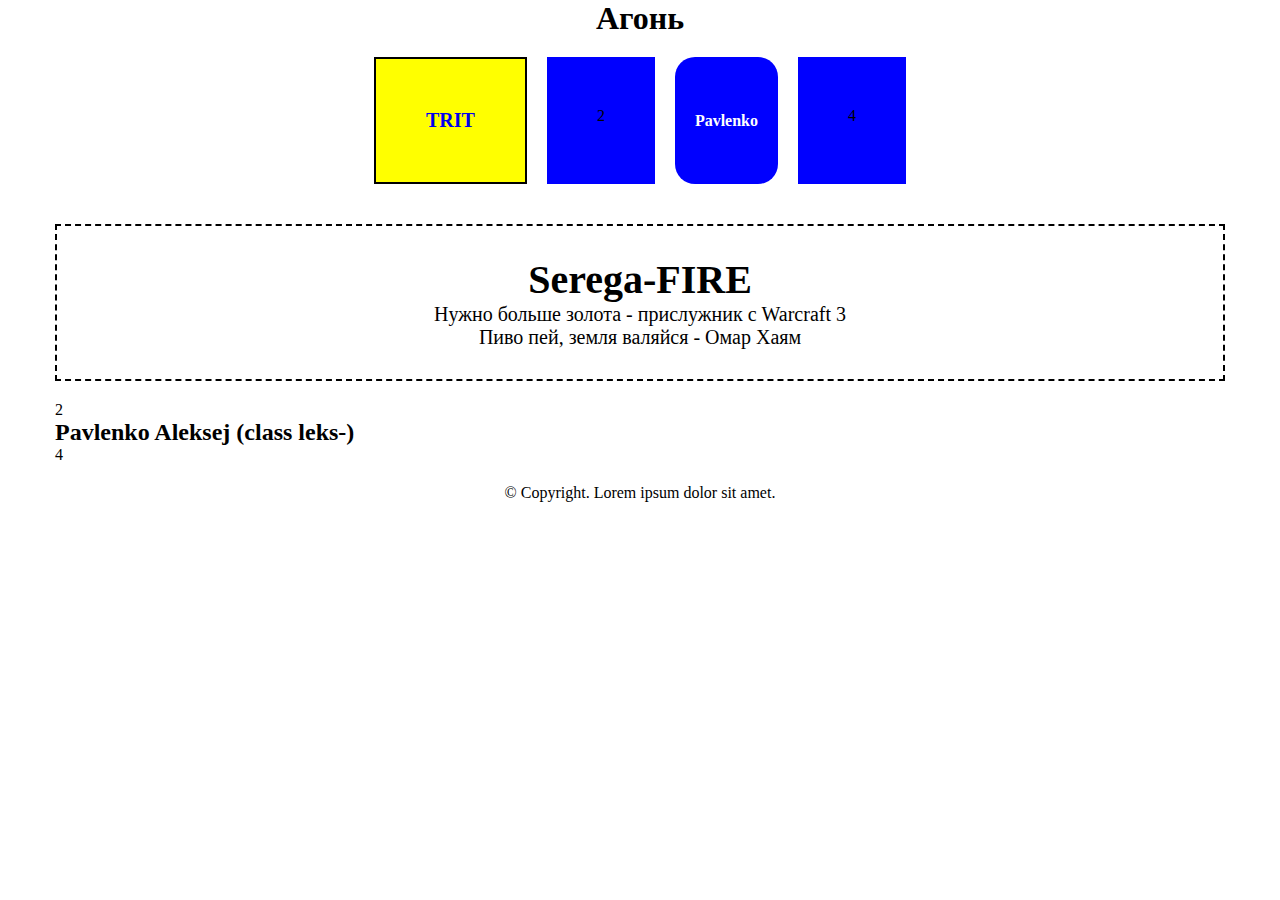
==== index.html @ 9f3b253d "new brench chenge by pavlenko" ====
<!DOCTYPE html>
<html lang="en">
  <head>
    <meta charset="UTF-8" />
    <meta http-equiv="X-UA-Compatible" content="IE=edge" />
    <meta name="viewport" content="width=device-width, initial-scale=1.0" />
    <link rel="stylesheet" href="./style.css" />
    <title>Doc</title>
  </head>
  <body>
    <div class="l-common">
      <!-- header -->
      <header class="c-header">
        <!-- head title -->
        <h1 class="c-header__main-title">Агонь</h1>
        </nav>
        <!-- /.c-header__main-title -->
        <nav class="c-navigation">
          <ul class="c-navigation__list">
            <li class="trit-c-navigation__item">
              <a class="trit-c-navigation__link" href="./trit/trit-page.html">
                TRIT
              </a>
            </li>
            <li>2</li>
            <li class="leks-e-block"><a class="leks-e-block__link" href="./povlenko/index.html">Pavlenko</a></li>
            <li>4</li>
          </ul>
          <!-- /.c-navigation__list -->
        </nav>
      </header>
      <!-- /.header -->
      <!-- main -->
      <main class="c-main">
        <section class="trit-c-main">
          <!-- title -->
          <h2 class="trit-c-main__title-name">Serega-FIRE</h2>
          <!-- text -->
          <p class="trit-c-main__text-quote">Нужно больше золота - прислужник с Warcraft 3</p>
          <p class="trit-c-main__text-quote">Пиво пей, земля валяйся - Омар Хаям</p>
        </section>
        <section>2</section>
        <section> <h2>Pavlenko Aleksej (class leks-) </h2> </section>
        <section>4</section>
      </main>
      <!-- /.main -->
      <!-- footer -->
      <footer class="c-footer">
        <p>&#169; Copyright. Lorem ipsum dolor sit amet.</p>
      </footer>
      <!-- /.footer -->
    </div>
    <!-- /.l-common -->
  </body>
</html>
---- style.css ----
/* global style */
* {
  box-sizing: border-box;
  padding: 0;
  margin: 0;
}

body {
  max-width: 1200px;
  padding: 0 15px;
  margin: 0 auto;
  width: 100%;
}
/* end of global style */

/* header */
.c-header__main-title {
  text-align: center;
}

.c-navigation__list {
  justify-content: center;
  list-style: none;
  display: flex;
  padding: 20px;
}

li {
  background-color: blue;
  margin: 0 10px;
  padding: 50px;
}

/* trit nav */
.trit-c-navigation__item {
  background-color: yellow;
  border: 2px solid black;
  cursor: pointer;
  padding: 0;
}

.trit-c-navigation__item:hover {
  background-color: cornflowerblue;
}
.trit-c-navigation__link {
  text-decoration: none;
  display: inline-block;
  align-items: center;
  font-weight: bold;
  font-size: 20px;
  padding: 50px;
}
/* end of trit nav block */

/* trit section */
.trit-c-main {
  border: 2px dashed black;
  text-align: center;
  padding: 30px;
  margin: 20px 0;
}

.trit-c-main__title-name {
  font-size: 40px;
}

.trit-c-main__text-quote {
  font-size: 20px;
}
/* end of trit section */

/* footer */
.c-footer {
  padding: 20px 0 10px;
  text-align: center;
}
/* end of footer block */
.leks-e-block {
  cursor: pointer;
  border-radius: 20px;
  padding: 0;
  
}
.leks-e-block__link {
  display: flex;
  justify-content: center;
  align-items: center;
  height: 100%;
  color: white;
  text-decoration: none;
  font-weight: 700;
  padding: 20px;
  
}
.leks-e-block:hover {
  background-color: black;
  transition: 1s;
}
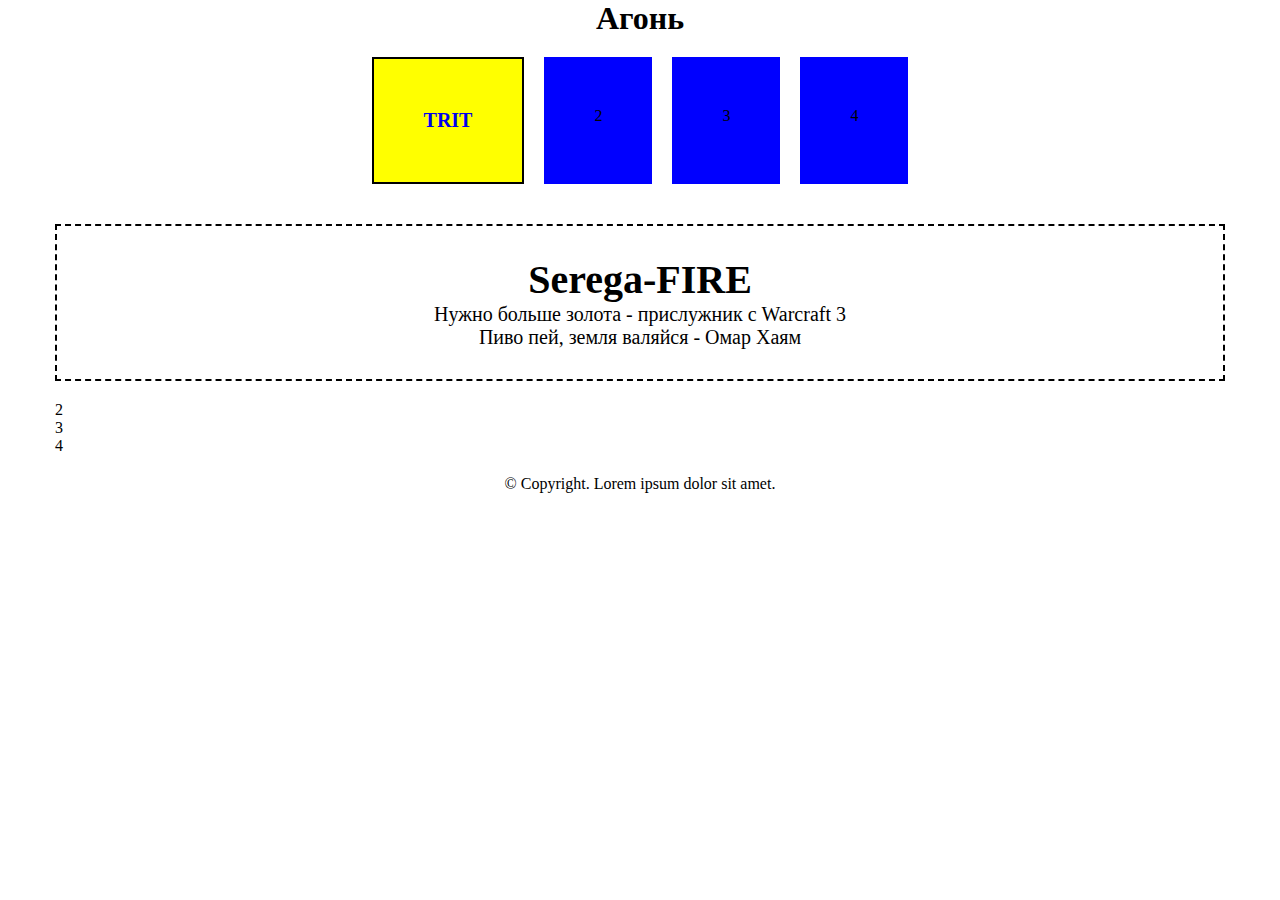
==== commit 4ef03027: "edit main page & css, add in navigation link & section" ====
--- a/index.html
+++ b/index.html
@@ -23,7 +23,7 @@
               </a>
             </li>
             <li>2</li>
-            <li class="leks-e-block"><a class="leks-e-block__link" href="./povlenko/index.html">Pavlenko</a></li>
+            <li>3</li>
             <li>4</li>
           </ul>
           <!-- /.c-navigation__list -->
@@ -40,7 +40,7 @@
           <p class="trit-c-main__text-quote">Пиво пей, земля валяйся - Омар Хаям</p>
         </section>
         <section>2</section>
-        <section> <h2>Pavlenko Aleksej (class leks-) </h2> </section>
+        <section>3</section>
         <section>4</section>
       </main>
       <!-- /.main -->
--- a/style.css
+++ b/style.css
@@ -74,25 +74,4 @@
   padding: 20px 0 10px;
   text-align: center;
 }
-/* end of footer block */
-.leks-e-block {
-  cursor: pointer;
-  border-radius: 20px;
-  padding: 0;
-  
-}
-.leks-e-block__link {
-  display: flex;
-  justify-content: center;
-  align-items: center;
-  height: 100%;
-  color: white;
-  text-decoration: none;
-  font-weight: 700;
-  padding: 20px;
-  
-}
-.leks-e-block:hover {
-  background-color: black;
-  transition: 1s;
-}+/* end of footer block */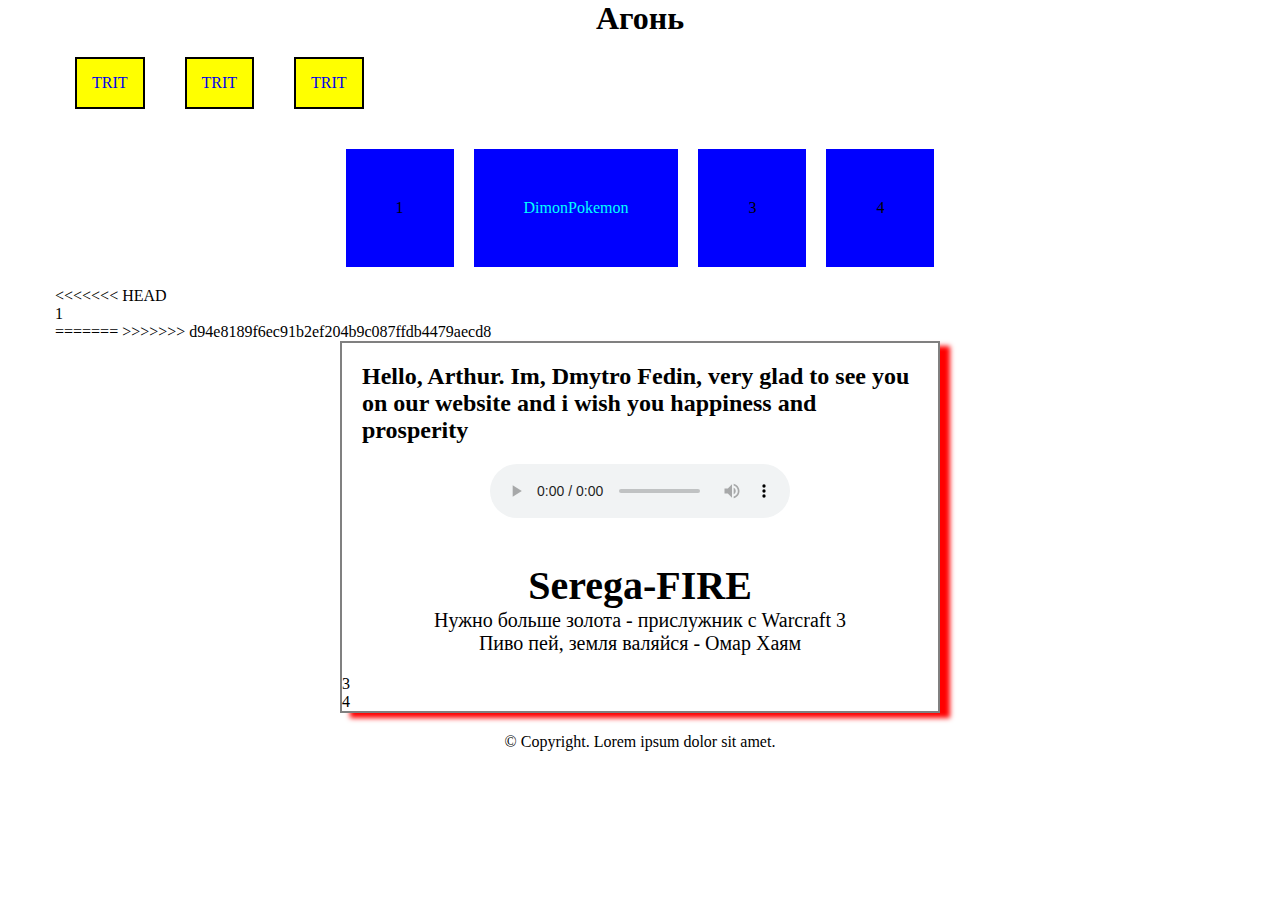
==== commit bd548736: "Copied branch #666-DimonPokemon in to new branch" ====
--- a/index.html
+++ b/index.html
@@ -13,16 +13,35 @@
       <header class="c-header">
         <!-- head title -->
         <h1 class="c-header__main-title">Агонь</h1>
+        <!-- nav trit -->
+        <nav class="trit-c-nav">
+          <div class="trit-c-nav__wrapper">
+            <!-- list -->
+            <ul class="trit-c-nav__list">
+              <li class="trit-c-nav__list__link">
+                <a class="trit-e-nav__link" href="./trit/trit-page.html">
+                  TRIT
+                </a>
+              </li>
+              <li class="trit-c-nav__list__link">
+                <a class="trit-e-nav__link" href="./trit/trit-page.html">
+                  TRIT
+                </a>
+              </li>
+              <li class="trit-c-nav__list__link">
+                <a class="trit-e-nav__link" href="./trit/trit-page.html">
+                  TRIT
+                </a>
+              </li>
+            </ul>
+          </div>
+          <!-- /.trit-c-nav__wrapper -->
         </nav>
         <!-- /.c-header__main-title -->
         <nav class="c-navigation">
           <ul class="c-navigation__list">
-            <li class="trit-c-navigation__item">
-              <a class="trit-c-navigation__link" href="./trit/trit-page.html">
-                TRIT
-              </a>
-            </li>
-            <li>2</li>
+            <li>1</li>
+            <li class="dimon-e-navigation__item"><a href="./dimonPokemon/index.html">DimonPokemon</a></li>
             <li>3</li>
             <li>4</li>
           </ul>
@@ -32,14 +51,33 @@
       <!-- /.header -->
       <!-- main -->
       <main class="c-main">
+<<<<<<< HEAD
+        <section>1</section>
+=======
+
+
+
+
+
+>>>>>>> d94e8189f6ec91b2ef204b9c087ffdb4479aecd8
+        <section class="dimon-c-block">
+          <div class="dimon-c-block__wrapper">
+            <h2 class="dimon-c-block__text">Hello, Arthur. Im, Dmytro Fedin, very glad to see you on our website and i wish you happiness and prosperity</h2>
+            
+          <div class="dimon-c-block__audio">
+            <audio class="dimon-e-block__audio" src="./music/Rammstein - Reise Reise.mp3" controls=''></audio>
+          </div>
+          </div>
+
+        <!-- section -->
         <section class="trit-c-main">
           <!-- title -->
           <h2 class="trit-c-main__title-name">Serega-FIRE</h2>
           <!-- text -->
           <p class="trit-c-main__text-quote">Нужно больше золота - прислужник с Warcraft 3</p>
           <p class="trit-c-main__text-quote">Пиво пей, земля валяйся - Омар Хаям</p>
+
         </section>
-        <section>2</section>
         <section>3</section>
         <section>4</section>
       </main>
--- a/style.css
+++ b/style.css
@@ -29,35 +29,81 @@
   background-color: blue;
   margin: 0 10px;
   padding: 50px;
+
+}
+/* Dimon section css */
+.dimon-e-navigation__item {
+ text-align: center;
+  list-style: none;
+  padding: 0;
+  max-width: 300px;
+}
+.dimon-e-navigation__item > a {
+  padding: 50px;
+  text-decoration: none;
+  display: block;
+  color: cyan;
+  transition: cubic-bezier(0.075, 0.82, 0.165, 1);
+}
+.dimon-e-navigation__item:hover {
+  background-color: blueviolet;
+}
+.dimon-c-block {
+  width: 100%;
+  max-width: 600px;
+  border: 2px solid gray;
+  box-shadow: 10px 5px 5px red;
+  margin: 0 auto;
+}
+.dimon-c-block__wrapper {
+  display: flex;
+  flex-direction: column;
+  align-items: center;
+  padding: 20px;
+}
+.dimon-c-block__audio {
+  margin-top: 20px;
+  width: 100%;
+  max-width: 300px;
+}
+.dimon-e-block__audio {
+  width: 100%;
 }
 
 /* trit nav */
-.trit-c-navigation__item {
+.trit-c-nav__wrapper {
+  padding: 20px 0;
+}
+
+.trit-c-nav__list {
+  width: fit-content;
+  list-style: none;
+  display: flex;
+}
+
+.trit-c-nav__list__link {
   background-color: yellow;
   border: 2px solid black;
   cursor: pointer;
-  padding: 0;
+  padding: 15px;
+  margin: 0 20px;
 }
 
-.trit-c-navigation__item:hover {
-  background-color: cornflowerblue;
+.trit-c-nav__list__link:hover {
+  background-color: green;
 }
-.trit-c-navigation__link {
+
+.trit-e-nav__link {
   text-decoration: none;
-  display: inline-block;
-  align-items: center;
-  font-weight: bold;
-  font-size: 20px;
-  padding: 50px;
 }
 /* end of trit nav block */
+/* end of header */
 
+/* main */
 /* trit section */
 .trit-c-main {
-  border: 2px dashed black;
   text-align: center;
-  padding: 30px;
-  margin: 20px 0;
+  padding: 20px 0;
 }
 
 .trit-c-main__title-name {
@@ -68,10 +114,12 @@
   font-size: 20px;
 }
 /* end of trit section */
+/* end of main */
+
 
 /* footer */
 .c-footer {
   padding: 20px 0 10px;
   text-align: center;
 }
-/* end of footer block */+/* end of footer block */
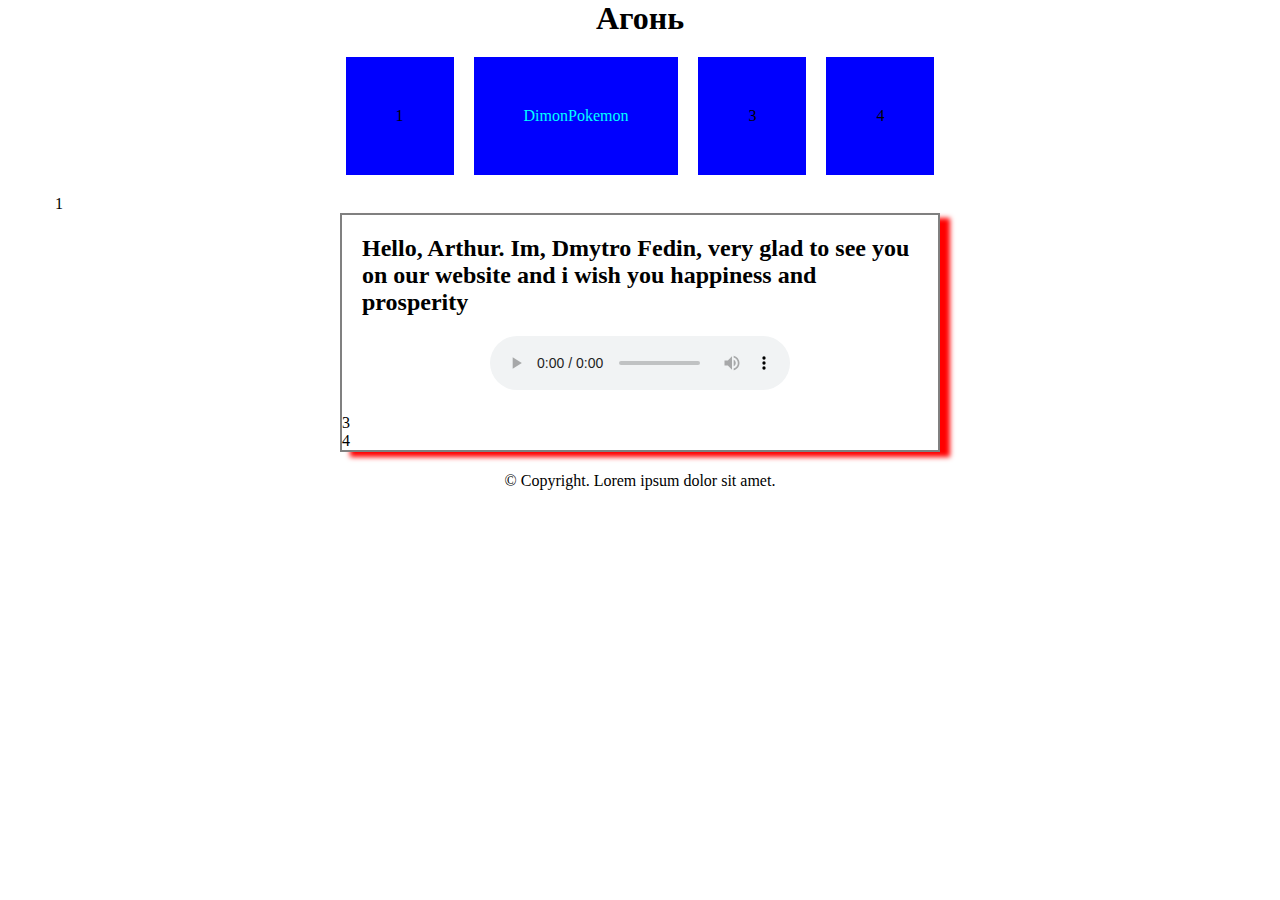
==== commit b4008640: "deleted leftovers from merging'" ====
--- a/index.html
+++ b/index.html
@@ -14,29 +14,6 @@
         <!-- head title -->
         <h1 class="c-header__main-title">Агонь</h1>
         <!-- nav trit -->
-        <nav class="trit-c-nav">
-          <div class="trit-c-nav__wrapper">
-            <!-- list -->
-            <ul class="trit-c-nav__list">
-              <li class="trit-c-nav__list__link">
-                <a class="trit-e-nav__link" href="./trit/trit-page.html">
-                  TRIT
-                </a>
-              </li>
-              <li class="trit-c-nav__list__link">
-                <a class="trit-e-nav__link" href="./trit/trit-page.html">
-                  TRIT
-                </a>
-              </li>
-              <li class="trit-c-nav__list__link">
-                <a class="trit-e-nav__link" href="./trit/trit-page.html">
-                  TRIT
-                </a>
-              </li>
-            </ul>
-          </div>
-          <!-- /.trit-c-nav__wrapper -->
-        </nav>
         <!-- /.c-header__main-title -->
         <nav class="c-navigation">
           <ul class="c-navigation__list">
@@ -51,15 +28,8 @@
       <!-- /.header -->
       <!-- main -->
       <main class="c-main">
-<<<<<<< HEAD
-        <section>1</section>
-=======
+<section>1</section>
 
-
-
-
-
->>>>>>> d94e8189f6ec91b2ef204b9c087ffdb4479aecd8
         <section class="dimon-c-block">
           <div class="dimon-c-block__wrapper">
             <h2 class="dimon-c-block__text">Hello, Arthur. Im, Dmytro Fedin, very glad to see you on our website and i wish you happiness and prosperity</h2>
@@ -69,15 +39,7 @@
           </div>
           </div>
 
-        <!-- section -->
-        <section class="trit-c-main">
-          <!-- title -->
-          <h2 class="trit-c-main__title-name">Serega-FIRE</h2>
-          <!-- text -->
-          <p class="trit-c-main__text-quote">Нужно больше золота - прислужник с Warcraft 3</p>
-          <p class="trit-c-main__text-quote">Пиво пей, земля валяйся - Омар Хаям</p>
-
-        </section>
+      
         <section>3</section>
         <section>4</section>
       </main>
--- a/style.css
+++ b/style.css
@@ -70,51 +70,6 @@
   width: 100%;
 }
 
-/* trit nav */
-.trit-c-nav__wrapper {
-  padding: 20px 0;
-}
-
-.trit-c-nav__list {
-  width: fit-content;
-  list-style: none;
-  display: flex;
-}
-
-.trit-c-nav__list__link {
-  background-color: yellow;
-  border: 2px solid black;
-  cursor: pointer;
-  padding: 15px;
-  margin: 0 20px;
-}
-
-.trit-c-nav__list__link:hover {
-  background-color: green;
-}
-
-.trit-e-nav__link {
-  text-decoration: none;
-}
-/* end of trit nav block */
-/* end of header */
-
-/* main */
-/* trit section */
-.trit-c-main {
-  text-align: center;
-  padding: 20px 0;
-}
-
-.trit-c-main__title-name {
-  font-size: 40px;
-}
-
-.trit-c-main__text-quote {
-  font-size: 20px;
-}
-/* end of trit section */
-/* end of main */
 
 
 /* footer */
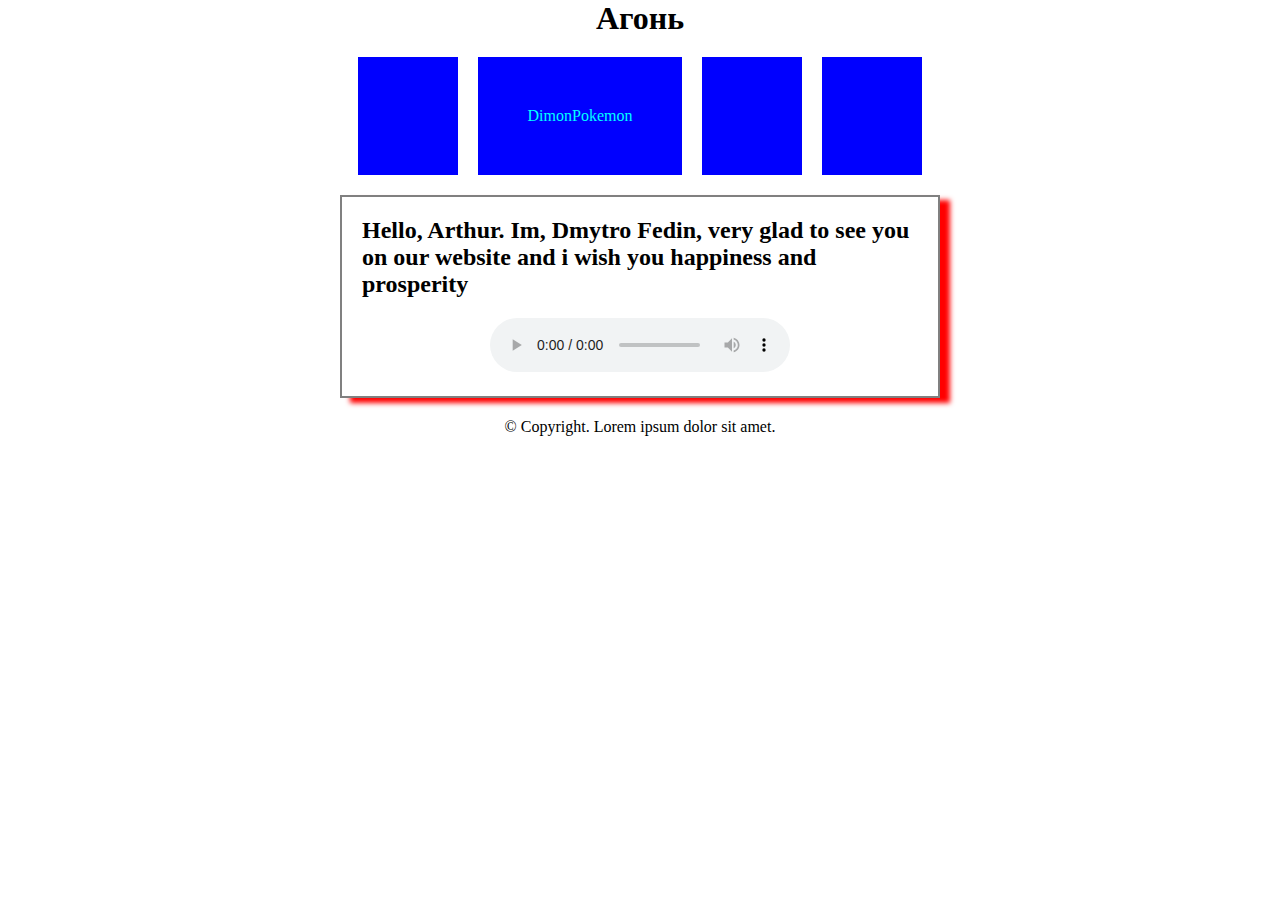
==== commit 881400cc: "test" ====
--- a/index.html
+++ b/index.html
@@ -13,14 +13,13 @@
       <header class="c-header">
         <!-- head title -->
         <h1 class="c-header__main-title">Агонь</h1>
-        <!-- nav trit -->
         <!-- /.c-header__main-title -->
         <nav class="c-navigation">
           <ul class="c-navigation__list">
-            <li>1</li>
+            <li></li>
             <li class="dimon-e-navigation__item"><a href="./dimonPokemon/index.html">DimonPokemon</a></li>
-            <li>3</li>
-            <li>4</li>
+            <li></li>
+            <li></li>
           </ul>
           <!-- /.c-navigation__list -->
         </nav>
@@ -28,7 +27,7 @@
       <!-- /.header -->
       <!-- main -->
       <main class="c-main">
-<section>1</section>
+<section></section>
 
         <section class="dimon-c-block">
           <div class="dimon-c-block__wrapper">
@@ -40,8 +39,8 @@
           </div>
 
       
-        <section>3</section>
-        <section>4</section>
+        <section></section>
+        <section></section>
       </main>
       <!-- /.main -->
       <!-- footer -->
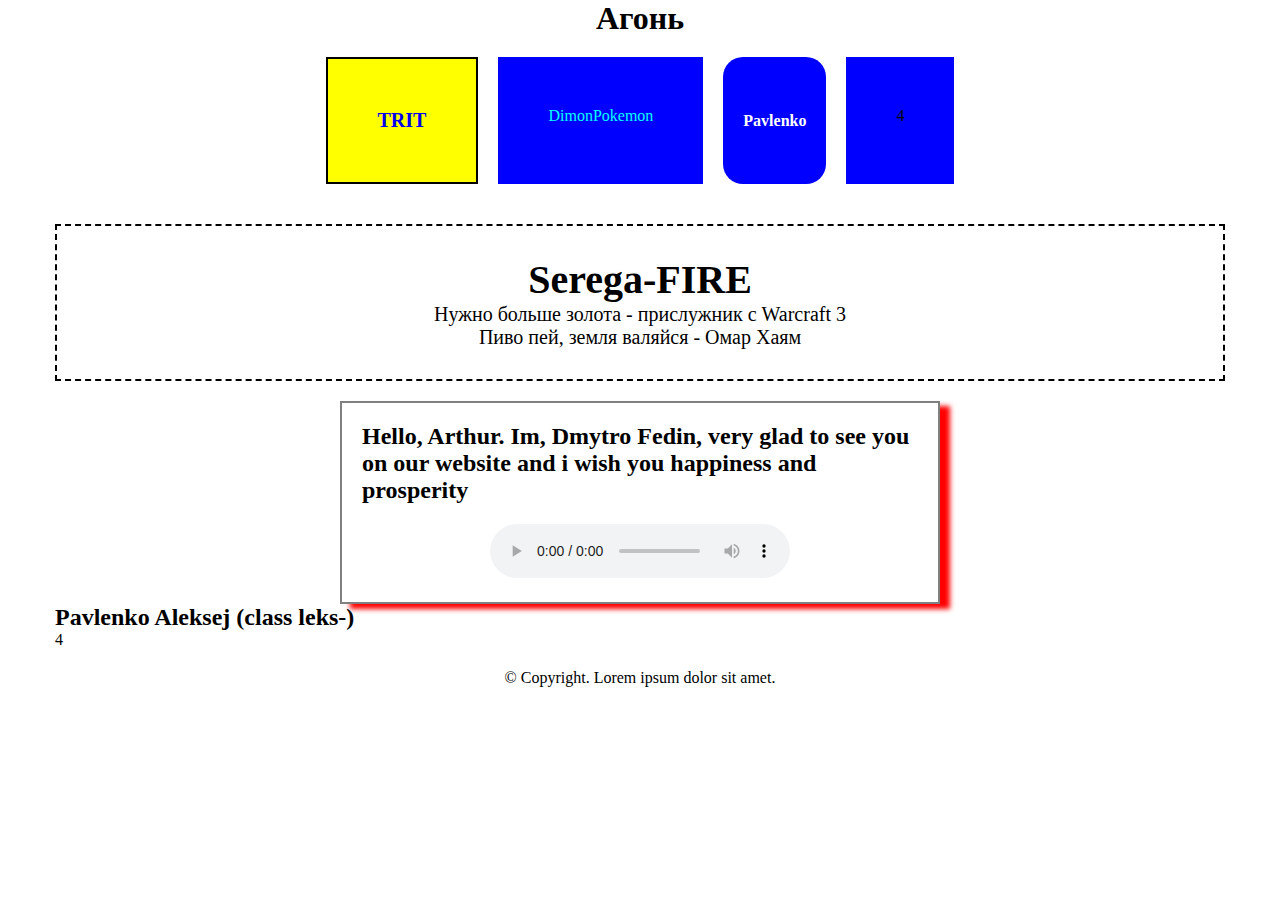
==== commit d09112e3: "Merge branch 'TEST' into #666-dimon" ====
--- a/index.html
+++ b/index.html
@@ -13,13 +13,21 @@
       <header class="c-header">
         <!-- head title -->
         <h1 class="c-header__main-title">Агонь</h1>
+        </nav>
         <!-- /.c-header__main-title -->
         <nav class="c-navigation">
           <ul class="c-navigation__list">
-            <li></li>
+
+     
+            <li class="trit-c-navigation__item">
+              <a class="trit-c-navigation__link" href="./trit/trit-page.html">
+                TRIT
+              </a>
+            </li>
             <li class="dimon-e-navigation__item"><a href="./dimonPokemon/index.html">DimonPokemon</a></li>
-            <li></li>
-            <li></li>
+            <li class="leks-e-block"><a class="leks-e-block__link" href="./povlenko/index.html">Pavlenko</a></li>
+            <li>4</li>
+
           </ul>
           <!-- /.c-navigation__list -->
         </nav>
@@ -27,9 +35,15 @@
       <!-- /.header -->
       <!-- main -->
       <main class="c-main">
-<section></section>
 
-        <section class="dimon-c-block">
+        <section class="trit-c-main">
+          <!-- title -->
+          <h2 class="trit-c-main__title-name">Serega-FIRE</h2>
+          <!-- text -->
+          <p class="trit-c-main__text-quote">Нужно больше золота - прислужник с Warcraft 3</p>
+          <p class="trit-c-main__text-quote">Пиво пей, земля валяйся - Омар Хаям</p>
+        </section>
+       <section class="dimon-c-block">
           <div class="dimon-c-block__wrapper">
             <h2 class="dimon-c-block__text">Hello, Arthur. Im, Dmytro Fedin, very glad to see you on our website and i wish you happiness and prosperity</h2>
             
@@ -37,10 +51,10 @@
             <audio class="dimon-e-block__audio" src="./music/Rammstein - Reise Reise.mp3" controls=''></audio>
           </div>
           </div>
+        </section>
+        <section> <h2>Pavlenko Aleksej (class leks-) </h2> </section>
+        <section>4</section>
 
-      
-        <section></section>
-        <section></section>
       </main>
       <!-- /.main -->
       <!-- footer -->
--- a/style.css
+++ b/style.css
@@ -72,9 +72,70 @@
 
 
 
+/* trit nav */
+.trit-c-navigation__item {
+  background-color: yellow;
+  border: 2px solid black;
+  cursor: pointer;
+  padding: 0;
+}
+
+.trit-c-navigation__item:hover {
+  background-color: cornflowerblue;
+}
+.trit-c-navigation__link {
+  text-decoration: none;
+  display: inline-block;
+  align-items: center;
+  font-weight: bold;
+  font-size: 20px;
+  padding: 50px;
+}
+/* end of trit nav block */
+
+/* trit section */
+.trit-c-main {
+  border: 2px dashed black;
+  text-align: center;
+  padding: 30px;
+  margin: 20px 0;
+}
+
+.trit-c-main__title-name {
+  font-size: 40px;
+}
+
+.trit-c-main__text-quote {
+  font-size: 20px;
+}
+/* end of trit section */
+
 /* footer */
 .c-footer {
   padding: 20px 0 10px;
   text-align: center;
 }
 /* end of footer block */
+
+.leks-e-block {
+  cursor: pointer;
+  border-radius: 20px;
+  padding: 0;
+  
+}
+.leks-e-block__link {
+  display: flex;
+  justify-content: center;
+  align-items: center;
+  height: 100%;
+  color: white;
+  text-decoration: none;
+  font-weight: 700;
+  padding: 20px;
+  
+}
+.leks-e-block:hover {
+  background-color: black;
+  transition: 1s;
+}
+
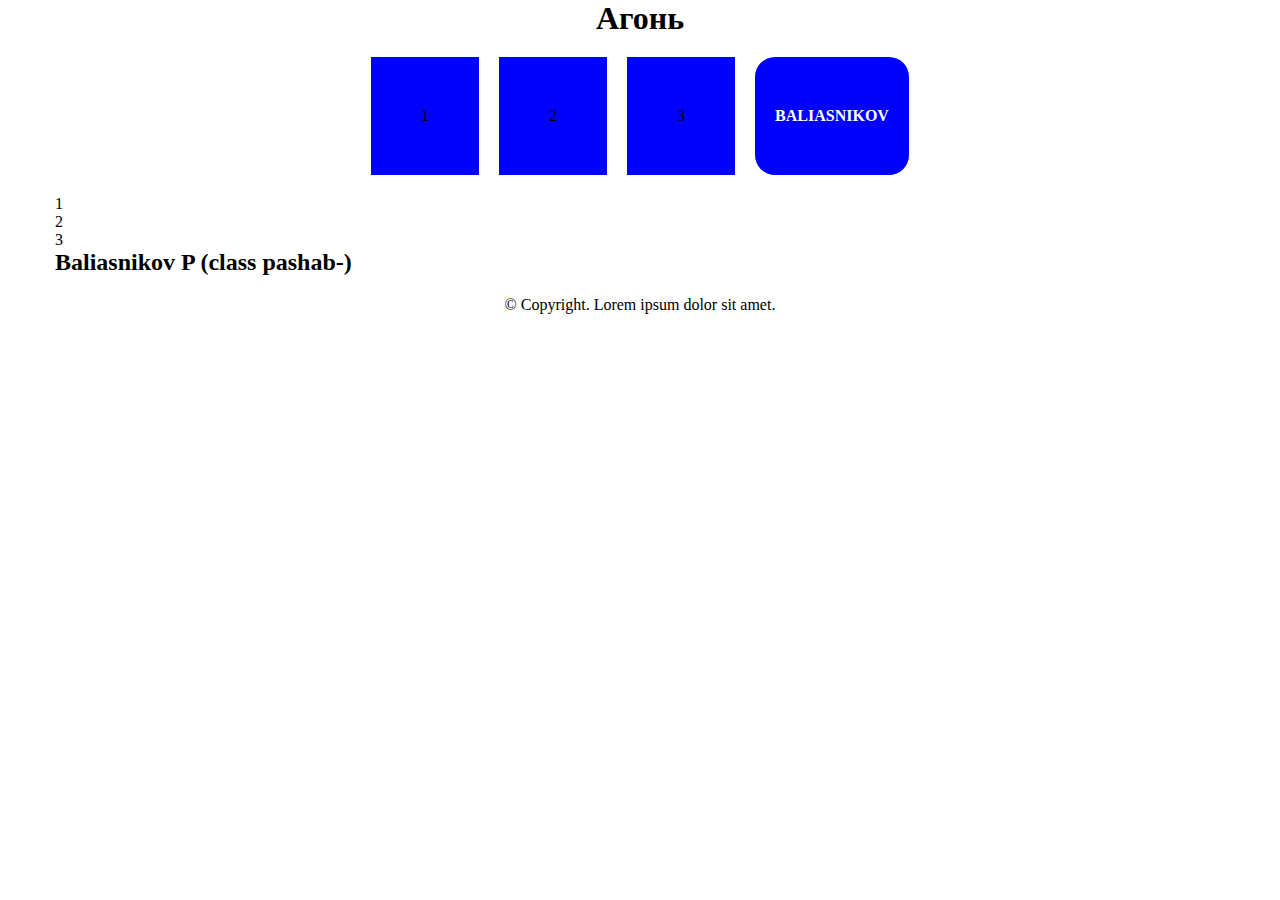
==== commit 8c476b06: "Reupload branch" ====
--- a/index.html
+++ b/index.html
@@ -13,21 +13,13 @@
       <header class="c-header">
         <!-- head title -->
         <h1 class="c-header__main-title">Агонь</h1>
-        </nav>
         <!-- /.c-header__main-title -->
         <nav class="c-navigation">
           <ul class="c-navigation__list">
-
-     
-            <li class="trit-c-navigation__item">
-              <a class="trit-c-navigation__link" href="./trit/trit-page.html">
-                TRIT
-              </a>
-            </li>
-            <li class="dimon-e-navigation__item"><a href="./dimonPokemon/index.html">DimonPokemon</a></li>
-            <li class="leks-e-block"><a class="leks-e-block__link" href="./povlenko/index.html">Pavlenko</a></li>
-            <li>4</li>
-
+            <li>1</li>
+            <li>2</li>
+            <li>3</li>
+            <li class="pashab-e-block"><a class="pashab-e-block__link" href="./pashabt/index.html">BALIASNIKOV</a></li>
           </ul>
           <!-- /.c-navigation__list -->
         </nav>
@@ -35,26 +27,10 @@
       <!-- /.header -->
       <!-- main -->
       <main class="c-main">
-
-        <section class="trit-c-main">
-          <!-- title -->
-          <h2 class="trit-c-main__title-name">Serega-FIRE</h2>
-          <!-- text -->
-          <p class="trit-c-main__text-quote">Нужно больше золота - прислужник с Warcraft 3</p>
-          <p class="trit-c-main__text-quote">Пиво пей, земля валяйся - Омар Хаям</p>
-        </section>
-       <section class="dimon-c-block">
-          <div class="dimon-c-block__wrapper">
-            <h2 class="dimon-c-block__text">Hello, Arthur. Im, Dmytro Fedin, very glad to see you on our website and i wish you happiness and prosperity</h2>
-            
-          <div class="dimon-c-block__audio">
-            <audio class="dimon-e-block__audio" src="./music/Rammstein - Reise Reise.mp3" controls=''></audio>
-          </div>
-          </div>
-        </section>
-        <section> <h2>Pavlenko Aleksej (class leks-) </h2> </section>
-        <section>4</section>
-
+        <section>1</section>
+        <section>2</section>
+        <section>3</section>
+        <section><h2>Baliasnikov P (class pashab-) </h2></section>
       </main>
       <!-- /.main -->
       <!-- footer -->
@@ -65,4 +41,4 @@
     </div>
     <!-- /.l-common -->
   </body>
-</html>
+</html>--- a/style.css
+++ b/style.css
@@ -1,141 +1,60 @@
 /* global style */
 * {
-  box-sizing: border-box;
-  padding: 0;
-  margin: 0;
-}
-
-body {
-  max-width: 1200px;
-  padding: 0 15px;
-  margin: 0 auto;
-  width: 100%;
-}
-/* end of global style */
-
-/* header */
-.c-header__main-title {
-  text-align: center;
-}
-
-.c-navigation__list {
-  justify-content: center;
-  list-style: none;
-  display: flex;
-  padding: 20px;
-}
-
-li {
-  background-color: blue;
-  margin: 0 10px;
-  padding: 50px;
-
-}
-/* Dimon section css */
-.dimon-e-navigation__item {
- text-align: center;
-  list-style: none;
-  padding: 0;
-  max-width: 300px;
-}
-.dimon-e-navigation__item > a {
-  padding: 50px;
-  text-decoration: none;
-  display: block;
-  color: cyan;
-  transition: cubic-bezier(0.075, 0.82, 0.165, 1);
-}
-.dimon-e-navigation__item:hover {
-  background-color: blueviolet;
-}
-.dimon-c-block {
-  width: 100%;
-  max-width: 600px;
-  border: 2px solid gray;
-  box-shadow: 10px 5px 5px red;
-  margin: 0 auto;
-}
-.dimon-c-block__wrapper {
-  display: flex;
-  flex-direction: column;
-  align-items: center;
-  padding: 20px;
-}
-.dimon-c-block__audio {
-  margin-top: 20px;
-  width: 100%;
-  max-width: 300px;
-}
-.dimon-e-block__audio {
-  width: 100%;
-}
-
-
-
-/* trit nav */
-.trit-c-navigation__item {
-  background-color: yellow;
-  border: 2px solid black;
-  cursor: pointer;
-  padding: 0;
-}
-
-.trit-c-navigation__item:hover {
-  background-color: cornflowerblue;
-}
-.trit-c-navigation__link {
-  text-decoration: none;
-  display: inline-block;
-  align-items: center;
-  font-weight: bold;
-  font-size: 20px;
-  padding: 50px;
-}
-/* end of trit nav block */
-
-/* trit section */
-.trit-c-main {
-  border: 2px dashed black;
-  text-align: center;
-  padding: 30px;
-  margin: 20px 0;
-}
-
-.trit-c-main__title-name {
-  font-size: 40px;
-}
-
-.trit-c-main__text-quote {
-  font-size: 20px;
-}
-/* end of trit section */
-
-/* footer */
-.c-footer {
-  padding: 20px 0 10px;
-  text-align: center;
-}
-/* end of footer block */
-
-.leks-e-block {
-  cursor: pointer;
-  border-radius: 20px;
-  padding: 0;
+    box-sizing: border-box;
+    padding: 0;
+    margin: 0;
+  }
   
-}
-.leks-e-block__link {
-  display: flex;
-  justify-content: center;
-  align-items: center;
-  height: 100%;
-  color: white;
-  text-decoration: none;
-  font-weight: 700;
-  padding: 20px;
+  body {
+    max-width: 1200px;
+    padding: 0 15px;
+    margin: 0 auto;
+    width: 100%;
+  }
+  /* end of global style */
   
-}
-.leks-e-block:hover {
-  background-color: black;
-  transition: 1s;
-}
-
+  /* header */
+  .c-header__main-title {
+    text-align: center;
+  }
+  
+  .c-navigation__list {
+    justify-content: center;
+    list-style: none;
+    display: flex;
+    padding: 20px;
+  }
+  
+  li {
+    background-color: blue;
+    margin: 0 10px;
+    padding: 50px;
+  }
+  
+  /* footer */
+  .c-footer {
+    padding: 20px 0 10px;
+    text-align: center;
+  }
+  /* end of footer block */
+  .pashab-e-block {
+    cursor: pointer;
+    border-radius: 20px;
+    padding: 0;
+    
+  }
+  .pashab-e-block__link {
+    display: flex;
+    justify-content: center;
+    align-items: center;
+    height: 100%;
+    color: white;
+    text-decoration: none;
+    font-weight: 700;
+    padding: 20px;
+    
+  }
+  .pashab-e-block:hover {
+    background-color: black;
+    transition: 1s;
+  }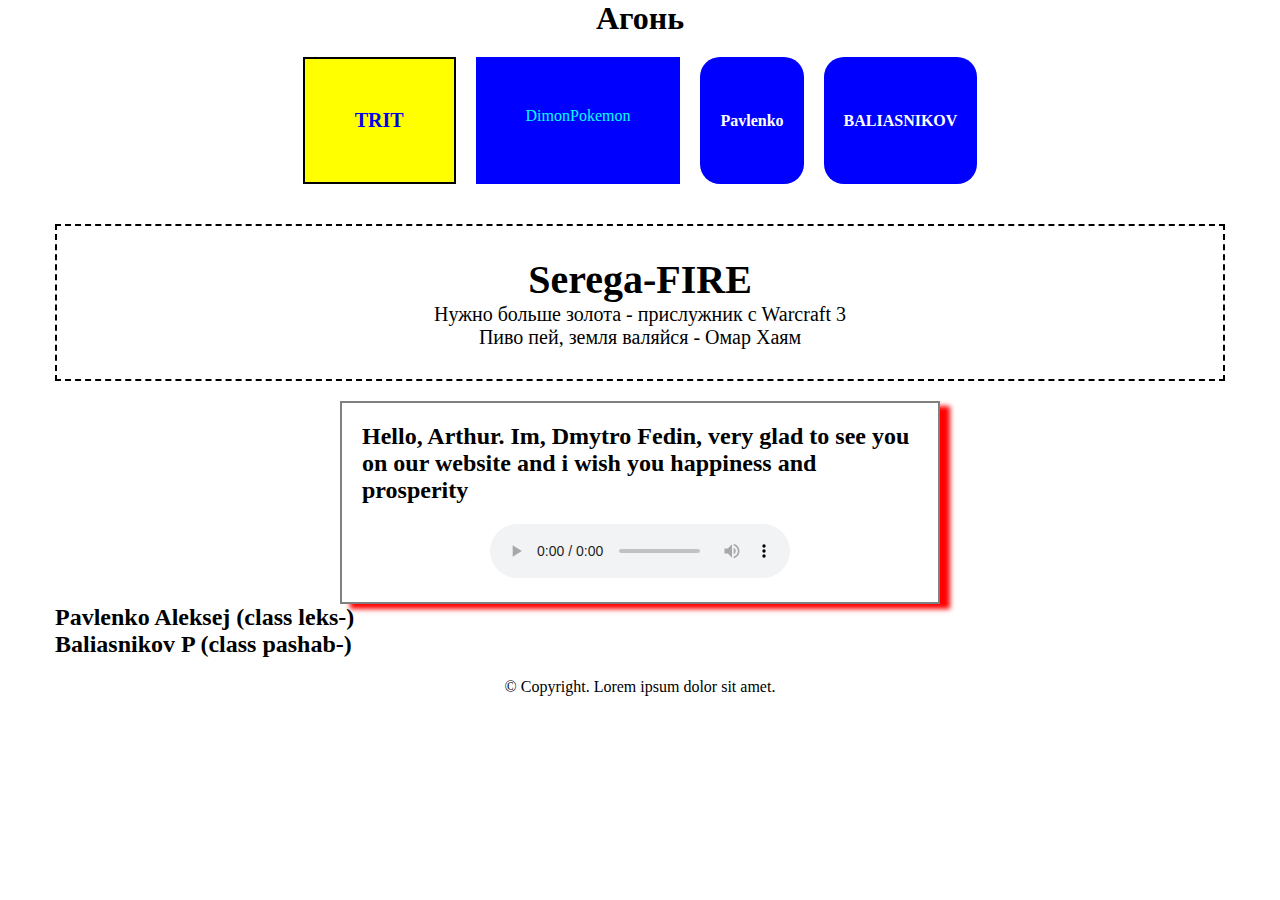
==== commit e0fc363f: "Merge branch 'TEST' into #3_pashab" ====
--- a/index.html
+++ b/index.html
@@ -16,9 +16,13 @@
         <!-- /.c-header__main-title -->
         <nav class="c-navigation">
           <ul class="c-navigation__list">
-            <li>1</li>
-            <li>2</li>
-            <li>3</li>
+            <li class="trit-c-navigation__item">
+              <a class="trit-c-navigation__link" href="./trit/trit-page.html">
+                TRIT
+              </a>
+            </li>
+            <li class="dimon-e-navigation__item"><a href="./dimonPokemon/index.html">DimonPokemon</a></li>
+            <li class="leks-e-block"><a class="leks-e-block__link" href="./povlenko/index.html">Pavlenko</a></li>
             <li class="pashab-e-block"><a class="pashab-e-block__link" href="./pashabt/index.html">BALIASNIKOV</a></li>
           </ul>
           <!-- /.c-navigation__list -->
@@ -27,9 +31,23 @@
       <!-- /.header -->
       <!-- main -->
       <main class="c-main">
-        <section>1</section>
-        <section>2</section>
-        <section>3</section>
+        <section class="trit-c-main">
+          <!-- title -->
+          <h2 class="trit-c-main__title-name">Serega-FIRE</h2>
+          <!-- text -->
+          <p class="trit-c-main__text-quote">Нужно больше золота - прислужник с Warcraft 3</p>
+          <p class="trit-c-main__text-quote">Пиво пей, земля валяйся - Омар Хаям</p>
+        </section>
+       <section class="dimon-c-block">
+          <div class="dimon-c-block__wrapper">
+            <h2 class="dimon-c-block__text">Hello, Arthur. Im, Dmytro Fedin, very glad to see you on our website and i wish you happiness and prosperity</h2>
+            
+          <div class="dimon-c-block__audio">
+            <audio class="dimon-e-block__audio" src="./music/Rammstein - Reise Reise.mp3" controls=''></audio>
+          </div>
+          </div>
+        </section>
+        <section> <h2>Pavlenko Aleksej (class leks-) </h2> </section>
         <section><h2>Baliasnikov P (class pashab-) </h2></section>
       </main>
       <!-- /.main -->
@@ -41,4 +59,4 @@
     </div>
     <!-- /.l-common -->
   </body>
-</html>+</html>
--- a/style.css
+++ b/style.css
@@ -1,42 +1,143 @@
 /* global style */
 * {
-    box-sizing: border-box;
-    padding: 0;
-    margin: 0;
-  }
+  box-sizing: border-box;
+  padding: 0;
+  margin: 0;
+}
+
+body {
+  max-width: 1200px;
+  padding: 0 15px;
+  margin: 0 auto;
+  width: 100%;
+}
+/* end of global style */
+
+/* header */
+.c-header__main-title {
+  text-align: center;
+}
+
+.c-navigation__list {
+  justify-content: center;
+  list-style: none;
+  display: flex;
+  padding: 20px;
+}
+
+li {
+  background-color: blue;
+  margin: 0 10px;
+  padding: 50px;
+
+}
+/* Dimon section css */
+.dimon-e-navigation__item {
+ text-align: center;
+  list-style: none;
+  padding: 0;
+  max-width: 300px;
+}
+.dimon-e-navigation__item > a {
+  padding: 50px;
+  text-decoration: none;
+  display: block;
+  color: cyan;
+  transition: cubic-bezier(0.075, 0.82, 0.165, 1);
+}
+.dimon-e-navigation__item:hover {
+  background-color: blueviolet;
+}
+.dimon-c-block {
+  width: 100%;
+  max-width: 600px;
+  border: 2px solid gray;
+  box-shadow: 10px 5px 5px red;
+  margin: 0 auto;
+}
+.dimon-c-block__wrapper {
+  display: flex;
+  flex-direction: column;
+  align-items: center;
+  padding: 20px;
+}
+.dimon-c-block__audio {
+  margin-top: 20px;
+  width: 100%;
+  max-width: 300px;
+}
+.dimon-e-block__audio {
+  width: 100%;
+}
+
+
+
+/* trit nav */
+.trit-c-navigation__item {
+  background-color: yellow;
+  border: 2px solid black;
+  cursor: pointer;
+  padding: 0;
+}
+
+.trit-c-navigation__item:hover {
+  background-color: cornflowerblue;
+}
+.trit-c-navigation__link {
+  text-decoration: none;
+  display: inline-block;
+  align-items: center;
+  font-weight: bold;
+  font-size: 20px;
+  padding: 50px;
+}
+/* end of trit nav block */
+
+/* trit section */
+.trit-c-main {
+  border: 2px dashed black;
+  text-align: center;
+  padding: 30px;
+  margin: 20px 0;
+}
+
+.trit-c-main__title-name {
+  font-size: 40px;
+}
+
+.trit-c-main__text-quote {
+  font-size: 20px;
+}
+/* end of trit section */
+
+/* footer */
+.c-footer {
+  padding: 20px 0 10px;
+  text-align: center;
+}
+/* end of footer block */
+
+.leks-e-block {
+  cursor: pointer;
+  border-radius: 20px;
+  padding: 0;
   
-  body {
-    max-width: 1200px;
-    padding: 0 15px;
-    margin: 0 auto;
-    width: 100%;
-  }
-  /* end of global style */
+}
+.leks-e-block__link {
+  display: flex;
+  justify-content: center;
+  align-items: center;
+  height: 100%;
+  color: white;
+  text-decoration: none;
+  font-weight: 700;
+  padding: 20px;
   
-  /* header */
-  .c-header__main-title {
-    text-align: center;
-  }
-  
-  .c-navigation__list {
-    justify-content: center;
-    list-style: none;
-    display: flex;
-    padding: 20px;
-  }
-  
-  li {
-    background-color: blue;
-    margin: 0 10px;
-    padding: 50px;
-  }
-  
-  /* footer */
-  .c-footer {
-    padding: 20px 0 10px;
-    text-align: center;
-  }
-  /* end of footer block */
+}
+.leks-e-block:hover {
+  background-color: black;
+  transition: 1s;
+}
   .pashab-e-block {
     cursor: pointer;
     border-radius: 20px;
